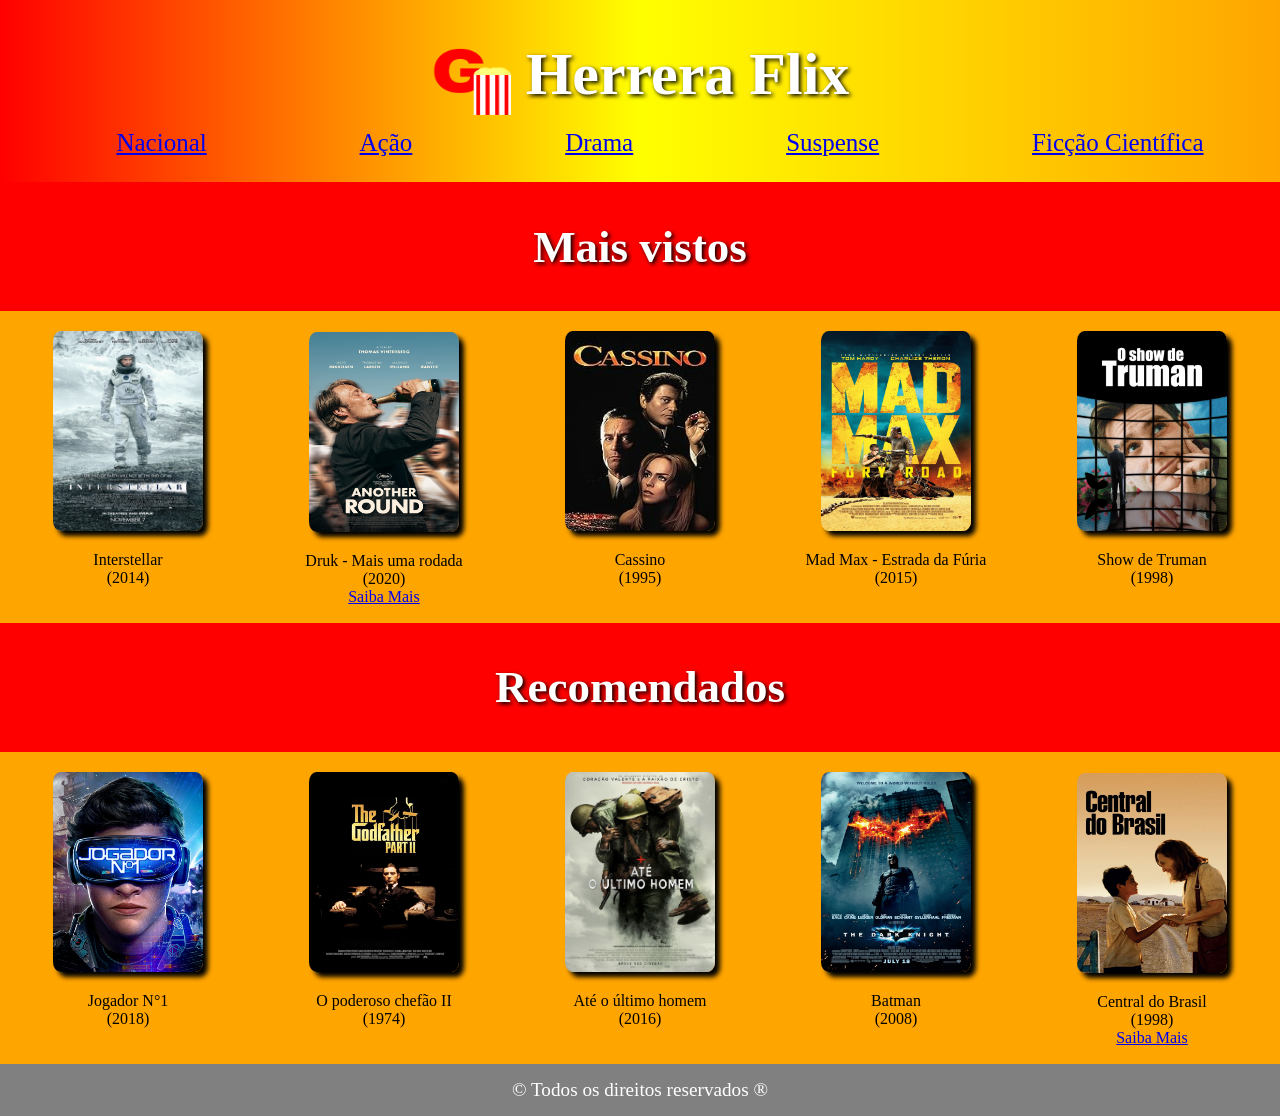
==== index.html @ 67044c26 "Enviando os arquivos para o github" ====
<!DOCTYPE html>
<html lang="pt-br">
<head>
    <meta charset="UTF-8">
    <meta name="viewport" content="width=device-width, initial-scale=1.0">
    <link rel="stylesheet" href="style.css">
    <link rel="shortcut icon" href="Imagens/Frame 3.png" type="image/x-icon">
    <title>Herrera Flix</title>
</head>
<body>
    <header>
        <div id="a1">
            <img src="/Imagens/Frame 3.png">
            <h1>Herrera Flix</h1>
        </div>
        <nav>
            <ul>
                <li><a href="#Nacional">Nacional</a></li>
                <li><a href="#Ação">Ação</a></li>
                <li><a href="#Drama">Drama</a></li>
                <li><a href="#Suspense">Suspense</a></li>
                <li><a href="#Science fiction">Ficção Científica</a></li>
            </ul>
        </nav>
    </header>
    <main>
        <table>
            <tr>
                <th colspan="5">
                    <h2>Mais vistos</h2>
                </th>
            </tr>
            <tr>
                <td>
                    <a href="https://www.imdb.com/pt/title/tt0816692/" target="_blank"><img src="/Imagens/Interstellar.png"></a><br>
                    <p>
                        Interstellar <br>
                        (2014)
                    </p>
                </td>
                <td>
                    <a href="https://www.imdb.com/pt/title/tt10288566/" target="_blank"><img src="/Imagens/Druk.jpg" style="margin-top: 20px"></a><br>
                    <p>
                        Druk - Mais uma rodada <br>
                        (2020) <br> 
                        <a href="/Resenhas/index.html" target="_blank">Saiba Mais</a>
                    </p>
                </td>
                <td>
                    <a href="https://www.imdb.com/pt/title/tt0112641/" target="_blank"><img src="/Imagens/Cassino.jpg"></a> <br>
                    <p>
                        Cassino <br>
                        (1995)
                    </p>
                </td>
                <td>
                    <a href="https://www.imdb.com/pt/title/tt1392190/" target="_blank"><img src="/Imagens/Mad Max.jpg" ></a> <br>
                    <p>
                        Mad Max - Estrada da Fúria <br>
                        (2015)
                    </p>
                </td>
                <td>
                    <a href="https://www.imdb.com/pt/title/tt0120382/" target="_blank"><img src="/Imagens/Show de Truman.jpg"></a> <br>
                    <p>
                        Show de Truman<br>
                        (1998)
                    </p>
                </td>
            </tr>
            <tr>
                <th colspan="5">
                    <h2>Recomendados</h2>
                </th>
            </tr>
            <tr>
                <td>
                    <a href="https://www.imdb.com/pt/title/tt1677720/" target="_blank"><img src="/Imagens/jogador n1.jpg"></a><br>
                    <p>
                        Jogador N°1 <br>
                        (2018)
                    </p>
                </td>
                <td>
                    <a href="https://www.imdb.com/pt/title/tt0071562/" target="_blank"><img src="/Imagens/poderoso chefão 2.jpg"></a> <br>
                    <p>
                        O poderoso chefão II<br>
                        (1974)
                    </p>
                </td>
                <td>
                    <a href="https://www.imdb.com/pt/title/tt2119532/" target="_blank"><img src="/Imagens/ate o ultimo homem.jpg"></a> <br>
                    <p>
                        Até o último homem<br>
                        (2016)
                    </p>
                </td>
                <td>
                    <a href="https://www.imdb.com/pt/title/tt0468569/" target="_blank"><img src="/Imagens/batman.jpg"></a><br>
                    <p>
                        Batman<br>
                        (2008)                    
                    </p>
                </td>
                <td>
                    <a href="https://www.imdb.com/pt/title/tt0140888/" target="_blank"><img src="/Imagens/central do brasil.jpg" style="margin-top: 20px"></a> <br>
                    <p>
                        Central do Brasil<br>
                        (1998)<br>
                        <a href="/Resenhas/index2.html" target="_blank">Saiba Mais</a>
                    </p>
                </td>
            </tr>
        </table>
    </main>
    <footer>
        &copy; Todos os direitos reservados &reg;
    </footer>
</body>
</html>
---- style.css ----
body{
    padding: 0;
    margin: 0;
    bottom: 0;
}
header{
    background: linear-gradient(to right, red, yellow, orange);
    display: flex;
    flex-direction: column;
    align-items: center;
    color: white;
}
div#a1{
    display: flex;
    align-items: center;
    gap: 15px;
}
h1{
    font-size: 60px;
    text-shadow: 2px 2px 4px black;
}
header img{
    width: 80px;
    height: 80px;
}
nav{
    width: 100%;
}
ul{
    margin-top: -20px;
    display: flex;
    justify-content: space-around;
    font-size: 25px;
    list-style: none;
}
th{
    background-color: red;
    font-size: 30px;
    color: white;
    text-shadow: 2px 2px 4px black;
}
table{
    text-align: center;
    width: 100%;
    border-collapse: collapse;
    /* margin: 30px auto; */
}
td{
    background-color: orange;
    width: 50px;
}
table img{
    height: 200px;
    width: 150px;
    border-radius: 5%;
    box-shadow: 5px 5px 5px black;
}
table img:hover{
    transform: scale(1.1);
}
footer{
    background-color: gray;
    color: white;
    padding: 15px;
    text-align: center;
    font-size: larger;
}
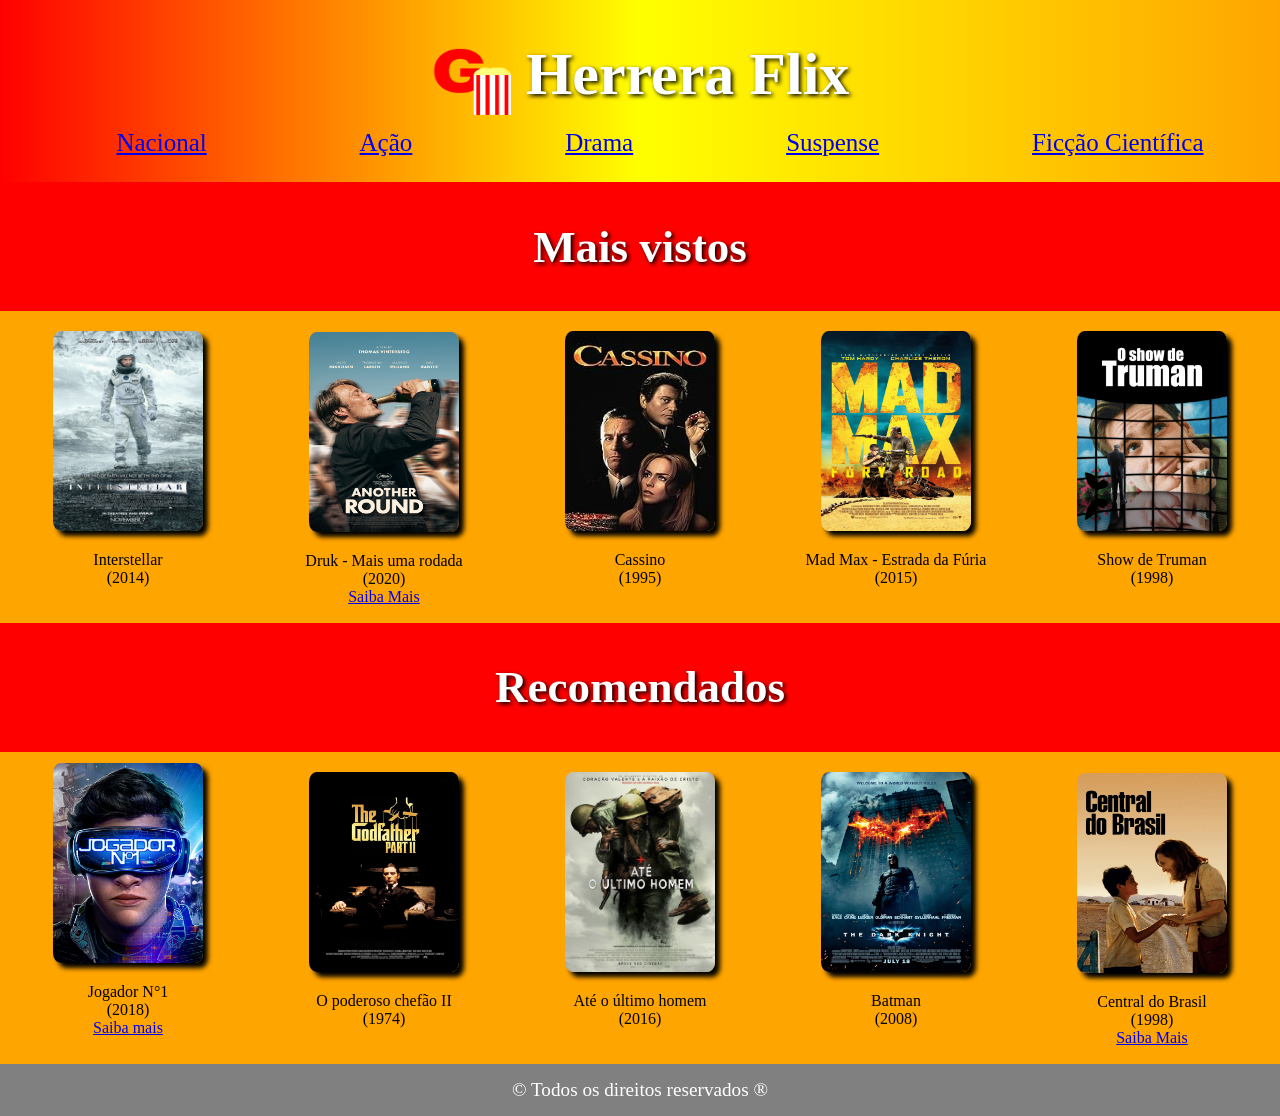
==== commit aa050fff: "Alterando o index principal adicionando um arquivo de resenha para o filme jogador Nº1" ====
--- a/index.html
+++ b/index.html
@@ -78,7 +78,8 @@
                     <a href="https://www.imdb.com/pt/title/tt1677720/" target="_blank"><img src="/Imagens/jogador n1.jpg"></a><br>
                     <p>
                         Jogador N°1 <br>
-                        (2018)
+                        (2018) <br>
+                        <a href="/Resenhas/index3.html">Saiba mais</a>
                     </p>
                 </td>
                 <td>
